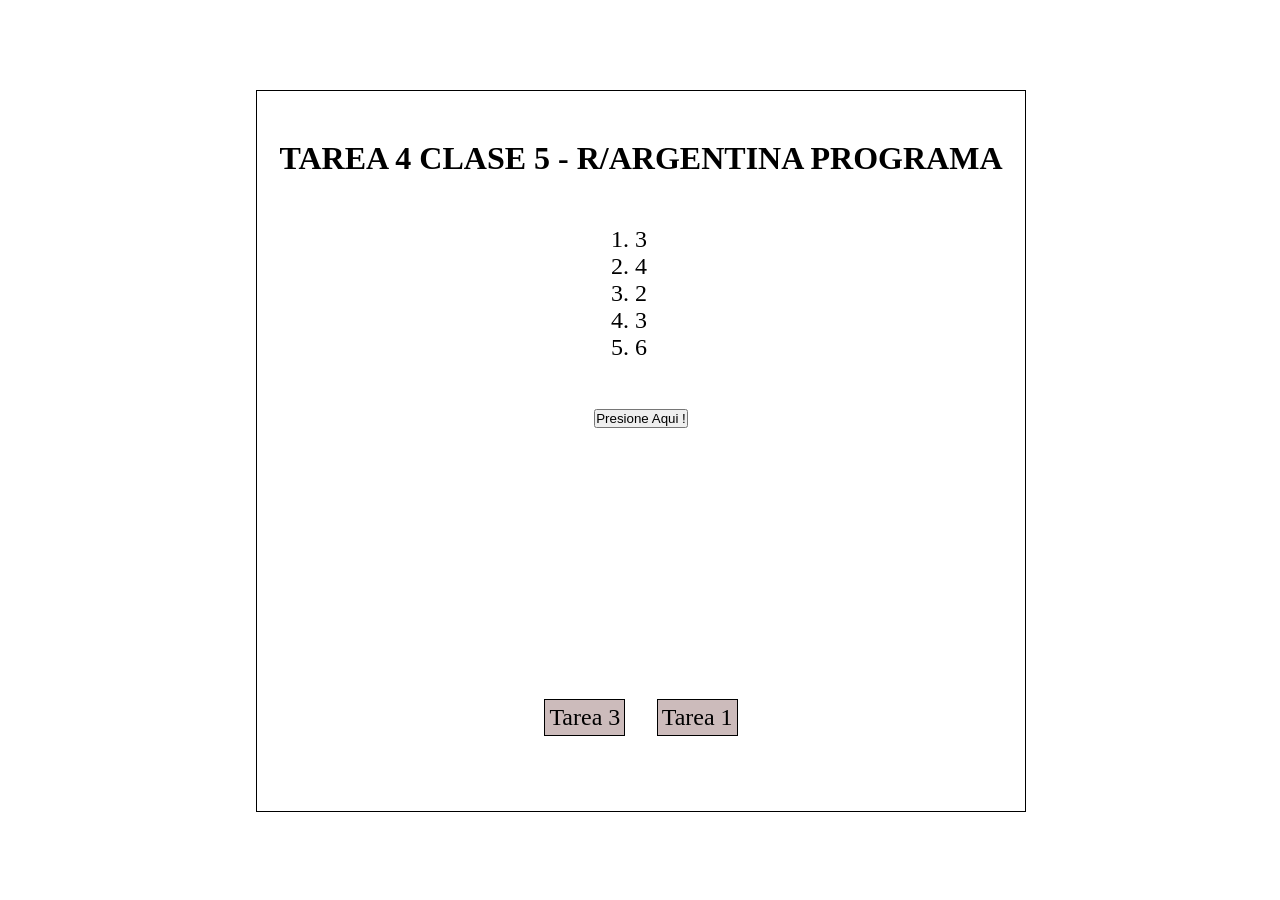
==== tarea4.html @ 594889f1 "toda la tarea" ====
<!DOCTYPE html>
<html lang="en">
  <head>
    <meta charset="UTF-8" />
    <meta name="viewport" content="width=device-width, initial-scale=1.0" />
    <link rel="stylesheet" href="style.css" />
    <title>Tarea 1 - Clase 5</title>
  </head>
  <body>
    <div id="contenedorPrincipal">
        <h1>TAREA 4 CLASE 5 - R/ARGENTINA PROGRAMA</h1>
       <ol id="listaOrdenada">
           <li id="listaNumeros">3</li>
           <li id="listaNumeros">4</li>
           <li id="listaNumeros">2</li>
           <li id="listaNumeros">3</li>
           <li id="listaNumeros">6</li>
       </ol>
       <button id="mostrarResultado">Presione Aqui !</button>
       <p><em id="promedio"></em></p>
       <p><em id="pequeño"></em></p>
       <p><em id="grande"></em></p>
       <p><em id="repite"></em></p>
        <div id="contenedorLinks">
          <a href="tarea3.html">Tarea 3</a>
          <a href="index1.html">Tarea 1</a>
        </div>
      </div>
    
    <script src="tarea4.js"></script>
  </body>
</html>
---- style.css ----
*{
    margin: 0;
    padding: 0;
}
#contenedorPrincipal{
    width: 60vw;
    height: 80vh;
    margin: 10vh 0 0 20vw;
    border: 1px solid black;
    display: flex;
    flex-direction: column;
    justify-content: space-evenly;
    align-items: center;
}

form{
    border: 1px solid black;
    width: 25vw;
    height: 35vh;
    display: flex;
    flex-direction: column;
    justify-content: space-evenly;
    align-items: center;
}

#contenedorLinks{
    width: 20vw;
    height: 10vh;
    display: flex;
    flex-direction: row;
    justify-content: space-evenly;
    align-items: center;
}

a {
    border: 1px solid black;
    text-decoration: none;
    color: black;
    background-color: rgb(204, 187, 187);
    font-size: 1.5rem;
    padding: 4px;
}

#saludo{
    width: 25vw;
    font-size: 1.2rem;
}
#contenedorPrincipalTarea3{
    width: 80vw;
    height: 90vh;
    margin: 5vh 0 0 10vw;
    border: 1px solid black;
    display: flex;
    flex-direction: column;
    justify-content: space-evenly;
    align-items: center;
}
#contenedorTiempos{
    width: 70vw;
    height: 40vh;
    display: flex;
    flex-direction: row;
    justify-content: space-evenly;
    align-items: center;
}
.tiemposClases{
    width: 12vw;
    height: 30vh;
    border: 1px solid black;
    display: flex;
    flex-direction: column;
    justify-content: space-evenly;
    align-items: center;
}
.tiemposClases input{
    width: 10vw;
}
#sumaTotal{
    width: 40vw;
    height: 5vh;
    font-size: 1.2rem;
    border: 1px solid black;
    display: flex;
    justify-content: center;
    align-items: center;
}
.tiemposClases h3{
    text-decoration: underline;
}
#contenedorPrincipalTarea3 button {
    font-size: 1.5rem;
    padding: 5px;
}
#listaOrdenada{
    height: 15vh;
    display: flex;
    flex-direction: column;
    justify-content: center;
    align-items: center;
    font-size: 1.5rem;
}
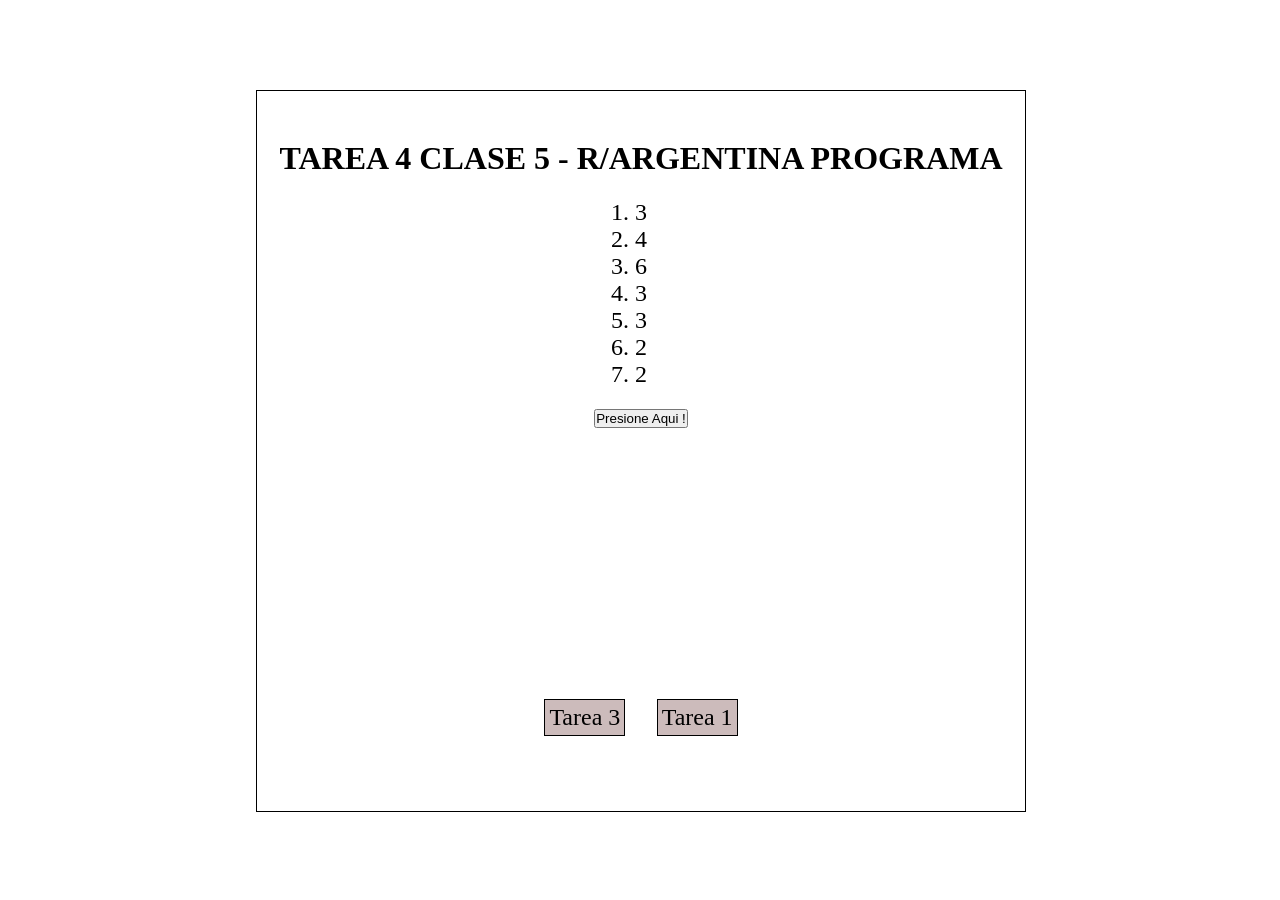
==== commit 5687bfe6: "correcciones a la tarea" ====
--- a/tarea4.html
+++ b/tarea4.html
@@ -12,9 +12,11 @@
        <ol id="listaOrdenada">
            <li id="listaNumeros">3</li>
            <li id="listaNumeros">4</li>
+           <li id="listaNumeros">6</li>
+           <li id="listaNumeros">3</li>
+           <li id="listaNumeros">3</li>
            <li id="listaNumeros">2</li>
-           <li id="listaNumeros">3</li>
-           <li id="listaNumeros">6</li>
+           <li id="listaNumeros">2</li>
        </ol>
        <button id="mostrarResultado">Presione Aqui !</button>
        <p><em id="promedio"></em></p>
@@ -23,7 +25,7 @@
        <p><em id="repite"></em></p>
         <div id="contenedorLinks">
           <a href="tarea3.html">Tarea 3</a>
-          <a href="index1.html">Tarea 1</a>
+          <a href="index.html">Tarea 1</a>
         </div>
       </div>
     
